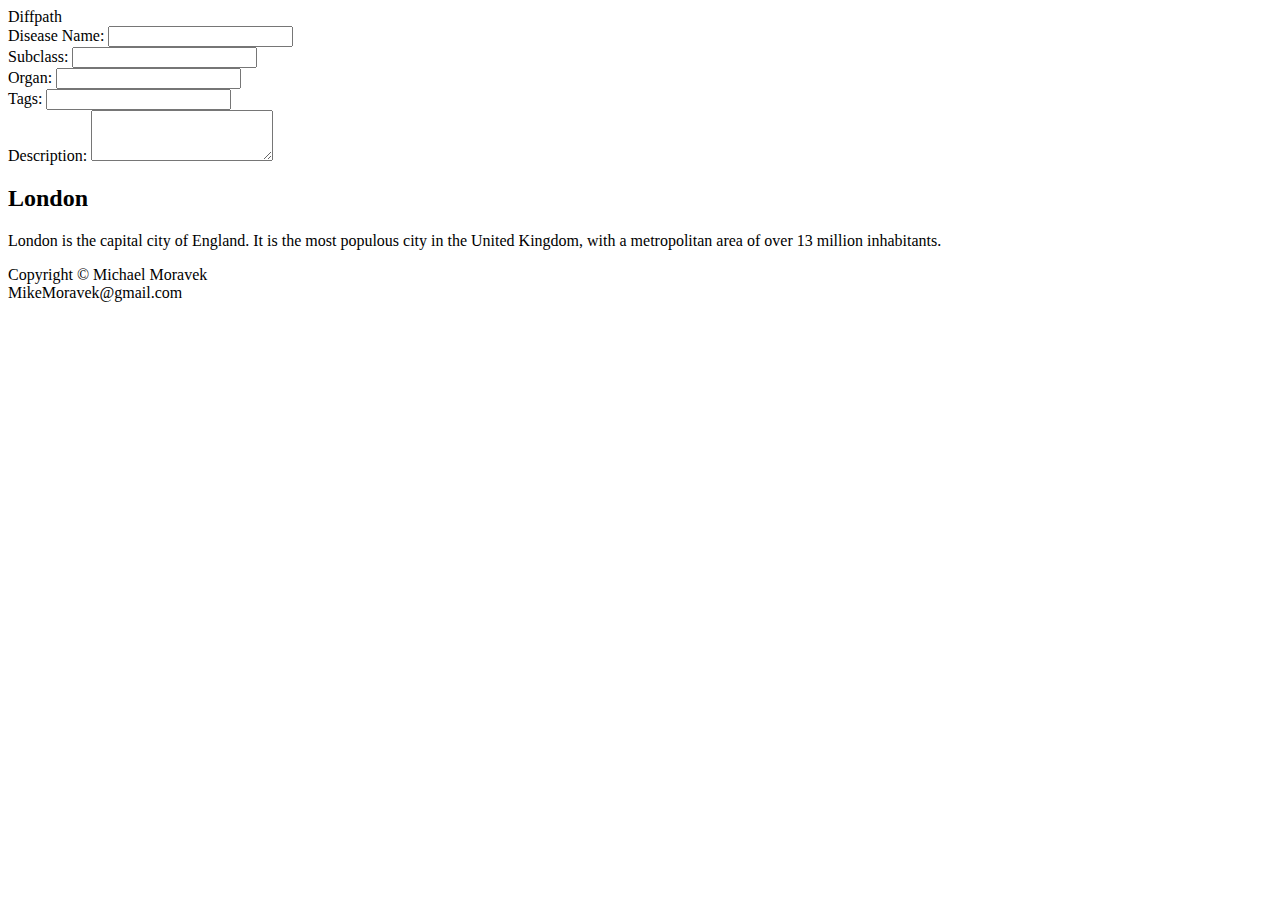
==== test1/index.html @ 384117a4 "Update and rename index.html to test1/index.html" ====
<!DOCTYPE html>
<html>
<head>
  <style>

  </style>
</head>

<div id="body">
  <div id="header">
    <div id="head1">
      Diffpath
    </div>
  </div>

  <div id="nav">
    <div class="form">
      <div>Disease Name:
        <input id="DName" type="text" tabindex="1">
      </div>
      <div>Subclass:
        <input type="text" tabindex="2" id="DSubclass" float="right">
      </div>
      <div>Organ:
        <input type="text" tabindex="3" id="DOrgan">
      </div>
      <div> Tags:
        <input type="text" tabindex="4" id="DTags">
      </div>
      <div>Description:
        <textarea rows="3" tabindex="5" id="DDescription"></textarea>
      </div>

    </div>
  </div>

  <div id="section">
    <h2>London</h2>
    <p>
      London is the capital city of England. It is the most populous city in the United Kingdom, with a metropolitan area of over 13 million inhabitants.
    </p>
  </div>

  <div id="footer">
    <div id="fleft">
      Copyright © Michael Moravek
    </div>
    <div id="fright">
      MikeMoravek@gmail.com
    </div>
  </div>

  </body>

</html>
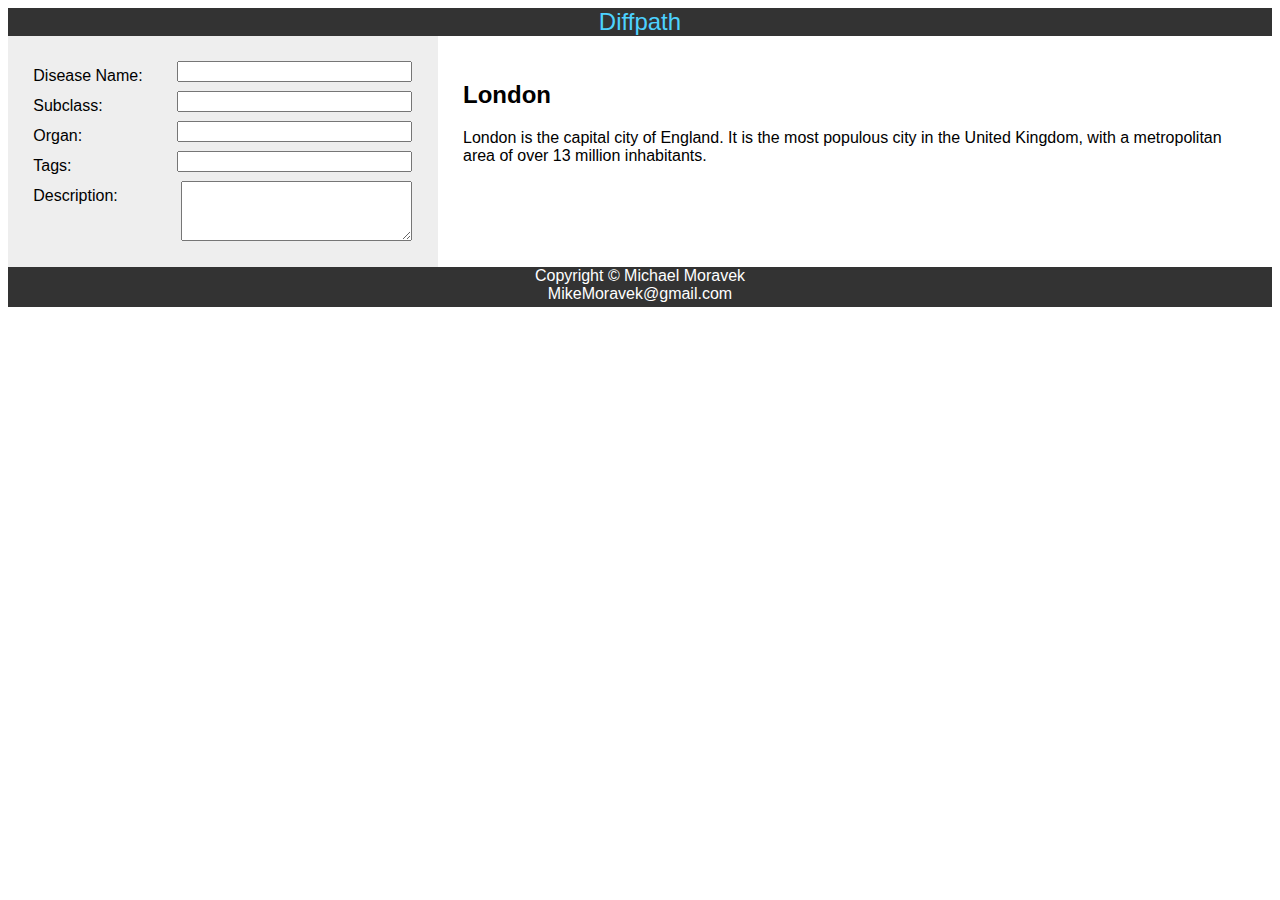
==== commit b07d6e7b: "Update index.html" ====
--- a/test1/index.html
+++ b/test1/index.html
@@ -1,6 +1,7 @@
 <!DOCTYPE html>
 <html>
 <head>
+  <link rel="stylesheet" href="css/layout.css" type="text/css" media="screen" />
   <style>
 
   </style>
--- a/test1/css/layout.css
+++ b/test1/css/layout.css
@@ -0,0 +1,73 @@
+#body {
+  width: 100%;
+  font-family: "Helvetica Neue", Helvetica, Arial, Verdana, sans-serif;
+  height: 100%;
+}
+
+#header {
+  width: 100%;
+  background-color: #333333;
+  float: left;
+  text-align: center;
+  color: #4dd2ff;
+  font-size: 24px;
+}
+
+#header head1 {
+  width: 30%;
+  float: left;
+}
+
+#h1 {
+  text-align: center;
+}
+
+#nav {
+  line-height: 30px;
+  background-color: #eeeeee;
+  height: 80%;
+  width: 30%;
+  float: left;
+  padding: 2%
+}
+
+#section {
+  width: 62%;
+  height: 80%;
+  float: left;
+  padding: 2%;
+}
+
+#footer {
+  background-color: #333333;
+  color: white;
+  clear: both;
+  text-align: center;
+  width: 100%;
+  height: 40px;
+}
+
+#fleft {
+  display: inline-block;
+  width: 50%;
+}
+
+#fright {
+  display: inline-block;
+  width: 50%;
+}
+
+input {
+  float: right;
+  clear: both;
+  width: 60%;
+}
+
+textarea {
+  float: right;
+  clear: both;
+  width: 59.5%;
+  font-family: inherit;
+  font-size: inherit;
+  resize: vertical;
+}
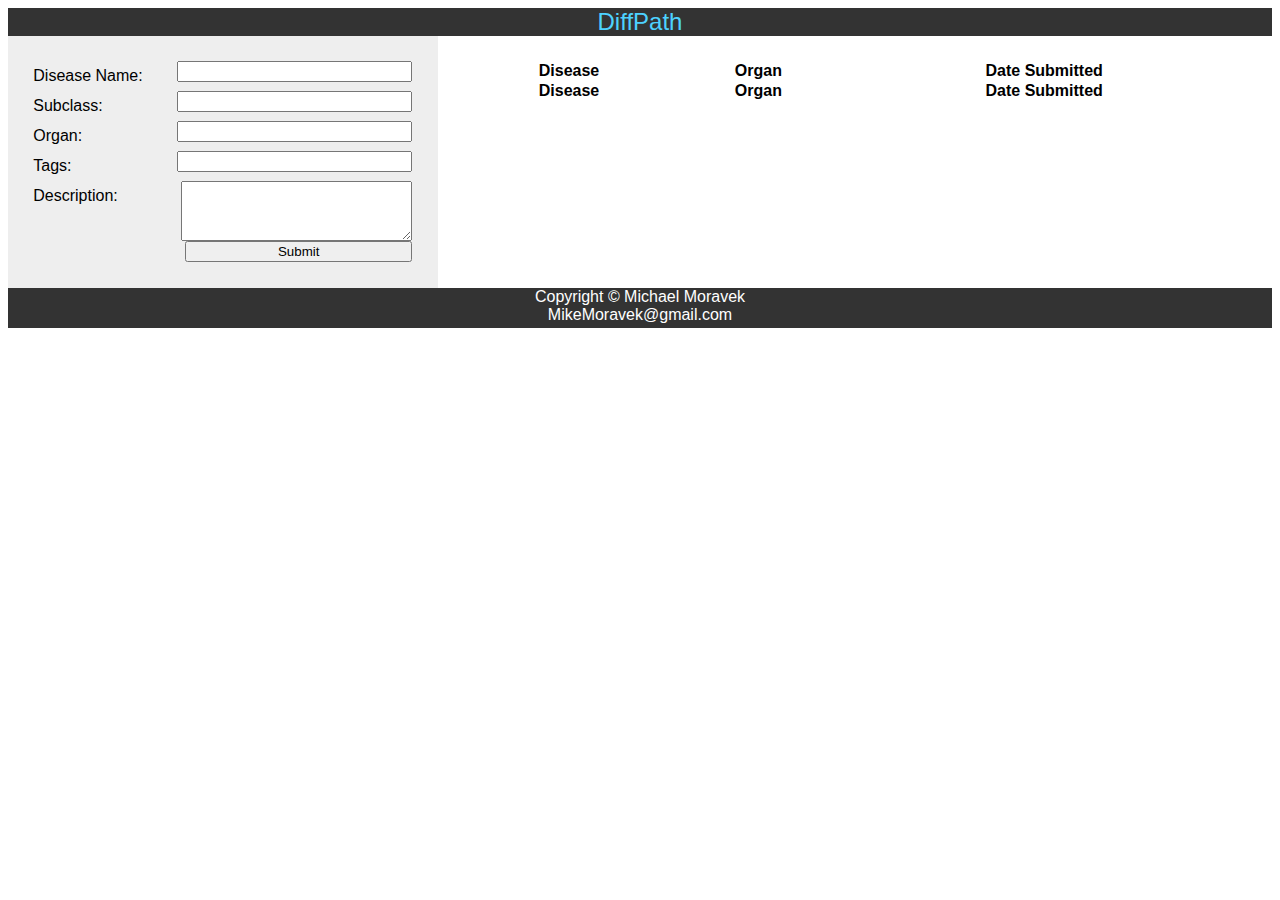
==== commit 6787c7b0: "Update index.html" ====
--- a/test1/index.html
+++ b/test1/index.html
@@ -3,21 +3,23 @@
 <head>
   <link rel="stylesheet" href="css/layout.css" type="text/css" media="screen" />
   <style>
-
+    script src="https://code.jquery.com/jquery-1.11.3.min.js" type="text/javascript"></script>
+	  <script src="jhttps://cdn.datatables.net/1.10.10/js/jquery.dataTables.min.js" type="text/javascript"></script>
+	  <script src="js/myjavascript.js" type="text/javascript"></script>
   </style>
 </head>
 
 <div id="body">
   <div id="header">
     <div id="head1">
-      Diffpath
+      DiffPath
     </div>
   </div>
 
   <div id="nav">
     <div class="form">
       <div>Disease Name:
-        <input id="DName" type="text" tabindex="1">
+        <input type="text" tabindex="1" id="DName">
       </div>
       <div>Subclass:
         <input type="text" tabindex="2" id="DSubclass" float="right">
@@ -33,13 +35,29 @@
       </div>
 
     </div>
+    <div>
+      <input type="button" id="submit1" value="Submit">
+    </div>
   </div>
 
   <div id="section">
-    <h2>London</h2>
-    <p>
-      London is the capital city of England. It is the most populous city in the United Kingdom, with a metropolitan area of over 13 million inhabitants.
-    </p>
+
+    <table id="example" class="display" cellspacing="0" width="100%">
+      <thead>
+        <tr>
+          <th>Disease</th>
+          <th>Organ</th>
+          <th>Date Submitted</th>
+        </tr>
+      </thead>
+      <tfoot>
+        <tr>
+          <th>Disease</th>
+          <th>Organ</th>
+          <th>Date Submitted</th>
+        </tr>
+      </tfoot>
+    </table>
   </div>
 
   <div id="footer">
@@ -53,4 +71,4 @@
 
   </body>
 
-</html>
+  </html>
